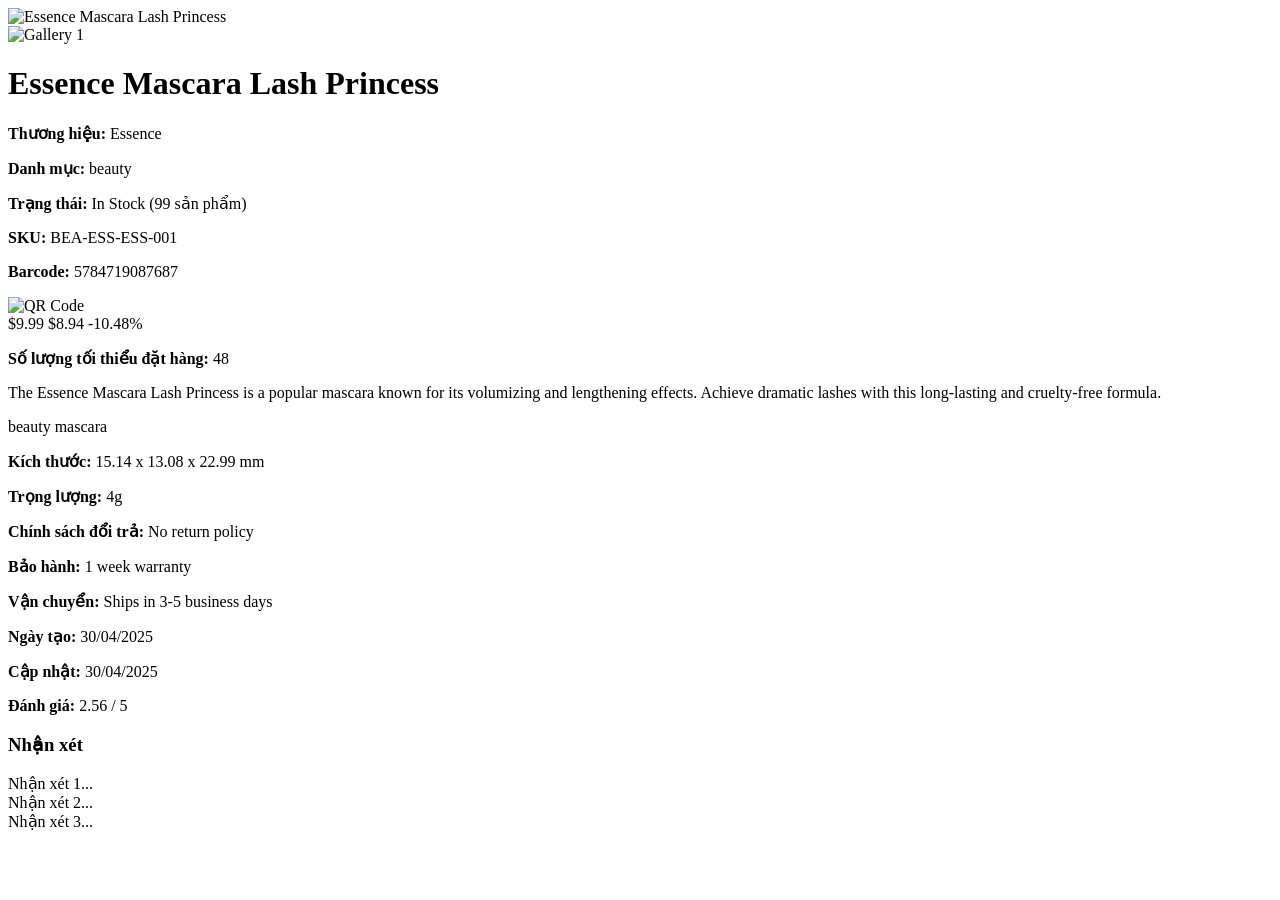
==== detail.html @ e0d9e7c3 "complete product.html" ====
<!DOCTYPE html>
<html lang="vi">
    <head>
        <meta charset="UTF-8" />
        <title>Chi tiết sản phẩm - Essence Mascara Lash Princess</title>
        <link rel="stylesheet" href="product-detail.css" />
    </head>
    <body>
        <div class="product-detail-container">
            <div class="product-images">
                <img
                    class="main-image"
                    src="https://cdn.dummyjson.com/product-images/beauty/essence-mascara-lash-princess/thumbnail.webp"
                    alt="Essence Mascara Lash Princess"
                />
                <div class="image-gallery">
                    <img
                        src="https://cdn.dummyjson.com/product-images/beauty/essence-mascara-lash-princess/1.webp"
                        alt="Gallery 1"
                    />
                </div>
            </div>
            <div class="product-info">
                <h1>Essence Mascara Lash Princess</h1>
                <p><strong>Thương hiệu:</strong> Essence</p>
                <p><strong>Danh mục:</strong> beauty</p>
                <p>
                    <strong>Trạng thái:</strong>
                    <span class="in-stock">In Stock</span> (99 sản phẩm)
                </p>
                <p><strong>SKU:</strong> BEA-ESS-ESS-001</p>
                <p><strong>Barcode:</strong> 5784719087687</p>
                <img
                    src="https://cdn.dummyjson.com/public/qr-code.png"
                    alt="QR Code"
                    class="qr-code"
                />
                <div class="price-section">
                    <span class="original-price">$9.99</span>
                    <span class="discounted-price">$8.94</span>
                    <span class="discount">-10.48%</span>
                </div>
                <p><strong>Số lượng tối thiểu đặt hàng:</strong> 48</p>
                <p class="description">
                    The Essence Mascara Lash Princess is a popular mascara known
                    for its volumizing and lengthening effects. Achieve dramatic
                    lashes with this long-lasting and cruelty-free formula.
                </p>
                <div class="tags">
                    <span class="tag">beauty</span>
                    <span class="tag">mascara</span>
                </div>
                <div class="specs">
                    <p><strong>Kích thước:</strong> 15.14 x 13.08 x 22.99 mm</p>
                    <p><strong>Trọng lượng:</strong> 4g</p>
                </div>
                <div class="extra-info">
                    <p><strong>Chính sách đổi trả:</strong> No return policy</p>
                    <p><strong>Bảo hành:</strong> 1 week warranty</p>
                    <p>
                        <strong>Vận chuyển:</strong> Ships in 3-5 business days
                    </p>
                </div>
                <div class="meta">
                    <p><strong>Ngày tạo:</strong> 30/04/2025</p>
                    <p><strong>Cập nhật:</strong> 30/04/2025</p>
                </div>
                <div class="rating"><strong>Đánh giá:</strong> 2.56 / 5</div>
                <div class="reviews">
                    <h3>Nhận xét</h3>
                    <div class="review">Nhận xét 1...</div>
                    <div class="review">Nhận xét 2...</div>
                    <div class="review">Nhận xét 3...</div>
                </div>
            </div>
        </div>
    </body>
</html>
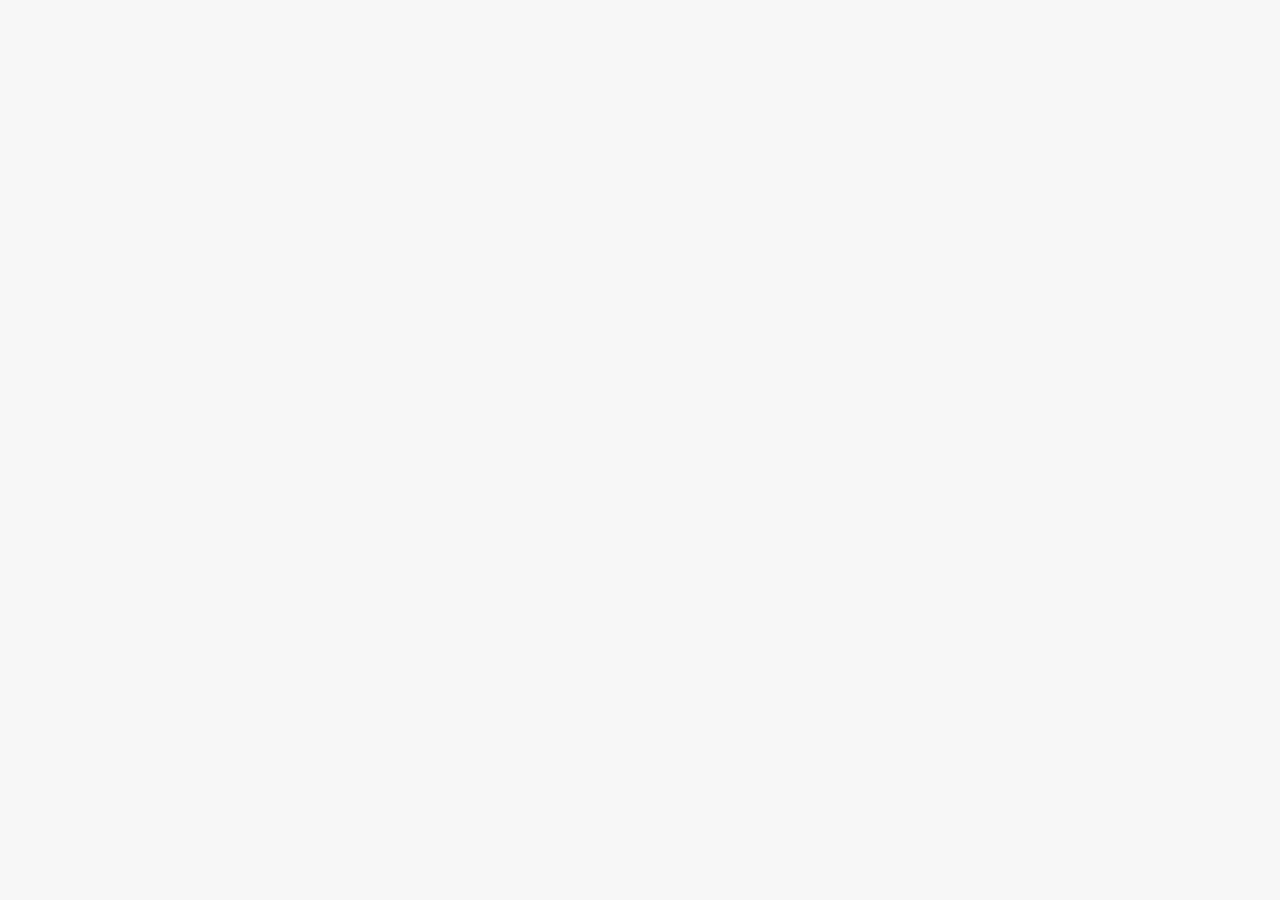
==== commit e27b9c34: "qua roi" ====
--- a/detail.html
+++ b/detail.html
@@ -3,76 +3,12 @@
     <head>
         <meta charset="UTF-8" />
         <title>Chi tiết sản phẩm - Essence Mascara Lash Princess</title>
-        <link rel="stylesheet" href="product-detail.css" />
+        <link rel="stylesheet" href="./reset.css" />
+        <link rel="stylesheet" href="./detail.css" />
     </head>
     <body>
-        <div class="product-detail-container">
-            <div class="product-images">
-                <img
-                    class="main-image"
-                    src="https://cdn.dummyjson.com/product-images/beauty/essence-mascara-lash-princess/thumbnail.webp"
-                    alt="Essence Mascara Lash Princess"
-                />
-                <div class="image-gallery">
-                    <img
-                        src="https://cdn.dummyjson.com/product-images/beauty/essence-mascara-lash-princess/1.webp"
-                        alt="Gallery 1"
-                    />
-                </div>
-            </div>
-            <div class="product-info">
-                <h1>Essence Mascara Lash Princess</h1>
-                <p><strong>Thương hiệu:</strong> Essence</p>
-                <p><strong>Danh mục:</strong> beauty</p>
-                <p>
-                    <strong>Trạng thái:</strong>
-                    <span class="in-stock">In Stock</span> (99 sản phẩm)
-                </p>
-                <p><strong>SKU:</strong> BEA-ESS-ESS-001</p>
-                <p><strong>Barcode:</strong> 5784719087687</p>
-                <img
-                    src="https://cdn.dummyjson.com/public/qr-code.png"
-                    alt="QR Code"
-                    class="qr-code"
-                />
-                <div class="price-section">
-                    <span class="original-price">$9.99</span>
-                    <span class="discounted-price">$8.94</span>
-                    <span class="discount">-10.48%</span>
-                </div>
-                <p><strong>Số lượng tối thiểu đặt hàng:</strong> 48</p>
-                <p class="description">
-                    The Essence Mascara Lash Princess is a popular mascara known
-                    for its volumizing and lengthening effects. Achieve dramatic
-                    lashes with this long-lasting and cruelty-free formula.
-                </p>
-                <div class="tags">
-                    <span class="tag">beauty</span>
-                    <span class="tag">mascara</span>
-                </div>
-                <div class="specs">
-                    <p><strong>Kích thước:</strong> 15.14 x 13.08 x 22.99 mm</p>
-                    <p><strong>Trọng lượng:</strong> 4g</p>
-                </div>
-                <div class="extra-info">
-                    <p><strong>Chính sách đổi trả:</strong> No return policy</p>
-                    <p><strong>Bảo hành:</strong> 1 week warranty</p>
-                    <p>
-                        <strong>Vận chuyển:</strong> Ships in 3-5 business days
-                    </p>
-                </div>
-                <div class="meta">
-                    <p><strong>Ngày tạo:</strong> 30/04/2025</p>
-                    <p><strong>Cập nhật:</strong> 30/04/2025</p>
-                </div>
-                <div class="rating"><strong>Đánh giá:</strong> 2.56 / 5</div>
-                <div class="reviews">
-                    <h3>Nhận xét</h3>
-                    <div class="review">Nhận xét 1...</div>
-                    <div class="review">Nhận xét 2...</div>
-                    <div class="review">Nhận xét 3...</div>
-                </div>
-            </div>
-        </div>
+        <div class="container"></div>
+
+        <script src="./mainDetail.js"></script>
     </body>
 </html>
--- a/detail.css
+++ b/detail.css
@@ -0,0 +1,126 @@
+body {
+    font-family: Arial, sans-serif;
+    background: #f7f7f7;
+    margin: 0;
+    padding: 0;
+}
+
+.product-detail-container {
+    display: flex;
+    max-width: 900px;
+    margin: 40px auto;
+    background: #fff;
+    border-radius: 12px;
+    box-shadow: 0 2px 12px rgba(0, 0, 0, 0.08);
+    overflow: hidden;
+}
+
+.product-images {
+    flex: 1;
+    padding: 24px;
+    background: #fafafa;
+    display: flex;
+    flex-direction: column;
+    align-items: center;
+}
+
+.main-image {
+    width: 220px;
+    height: auto;
+    border-radius: 8px;
+    margin-bottom: 16px;
+    box-shadow: 0 2px 8px rgba(0, 0, 0, 0.07);
+}
+
+.image-gallery img {
+    width: 60px;
+    height: auto;
+    margin: 0 4px;
+    border-radius: 4px;
+    border: 1px solid #eee;
+}
+
+.product-info {
+    flex: 2;
+    padding: 32px 24px;
+}
+
+.product-info h1 {
+    margin-top: 0;
+    font-size: 2rem;
+    color: #222;
+}
+
+.in-stock {
+    color: #27ae60;
+    font-weight: bold;
+}
+
+.price-section {
+    margin: 16px 0;
+    font-size: 1.2rem;
+}
+
+.original-price {
+    text-decoration: line-through;
+    color: #888;
+    margin-right: 12px;
+}
+
+.discounted-price {
+    color: #e74c3c;
+    font-weight: bold;
+    margin-right: 8px;
+}
+
+.discount {
+    color: #fff;
+    background: #e74c3c;
+    padding: 2px 8px;
+    border-radius: 4px;
+    font-size: 0.95em;
+}
+
+.description {
+    margin: 18px 0;
+    color: #444;
+}
+
+.tags {
+    margin-bottom: 12px;
+}
+
+.tag {
+    display: inline-block;
+    background: #e1ecf4;
+    color: #39739d;
+    border-radius: 3px;
+    padding: 2px 8px;
+    margin-right: 6px;
+    font-size: 0.95em;
+}
+
+.specs,
+.extra-info,
+.meta {
+    margin-bottom: 10px;
+    color: #555;
+}
+
+.rating {
+    margin: 16px 0 8px 0;
+    font-size: 1.1rem;
+    color: #f39c12;
+}
+
+.reviews {
+    margin-top: 12px;
+}
+
+.review {
+    background: #f4f4f4;
+    border-radius: 4px;
+    padding: 8px 12px;
+    margin-bottom: 6px;
+    color: #333;
+}
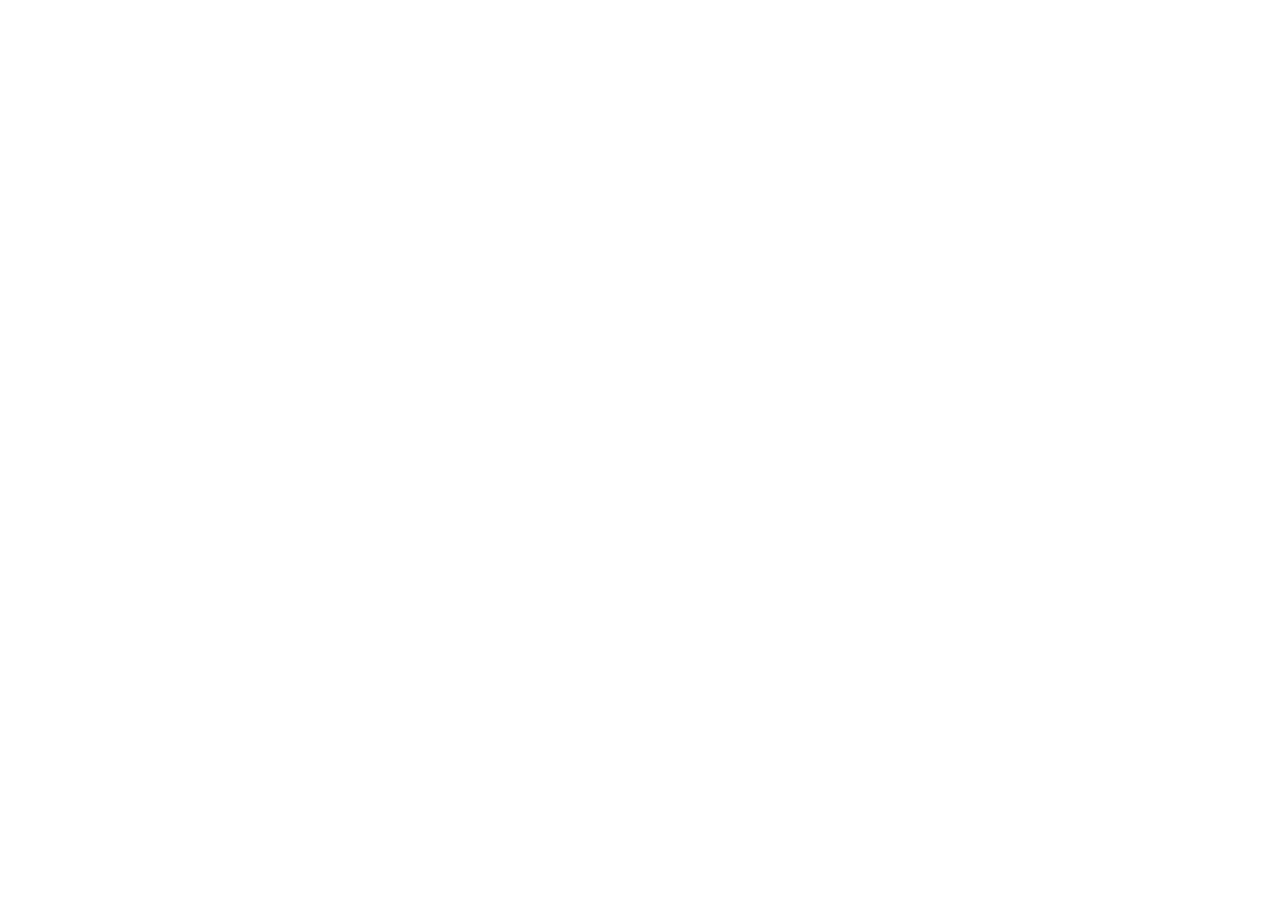
==== commit c8387ffc: "Update detail.html" ====
--- a/detail.html
+++ b/detail.html
@@ -2,7 +2,7 @@
 <html lang="vi">
     <head>
         <meta charset="UTF-8" />
-        <title>Chi tiết sản phẩm - Essence Mascara Lash Princess</title>
+        <title>Chi tiết sản phẩm title>
         <link rel="stylesheet" href="./reset.css" />
         <link rel="stylesheet" href="./detail.css" />
     </head>
--- a/detail.css
+++ b/detail.css
@@ -49,6 +49,9 @@
     margin-top: 0;
     font-size: 2rem;
     color: #222;
+}
+.product-info p {
+    margin: 10px 0;
 }
 
 .in-stock {
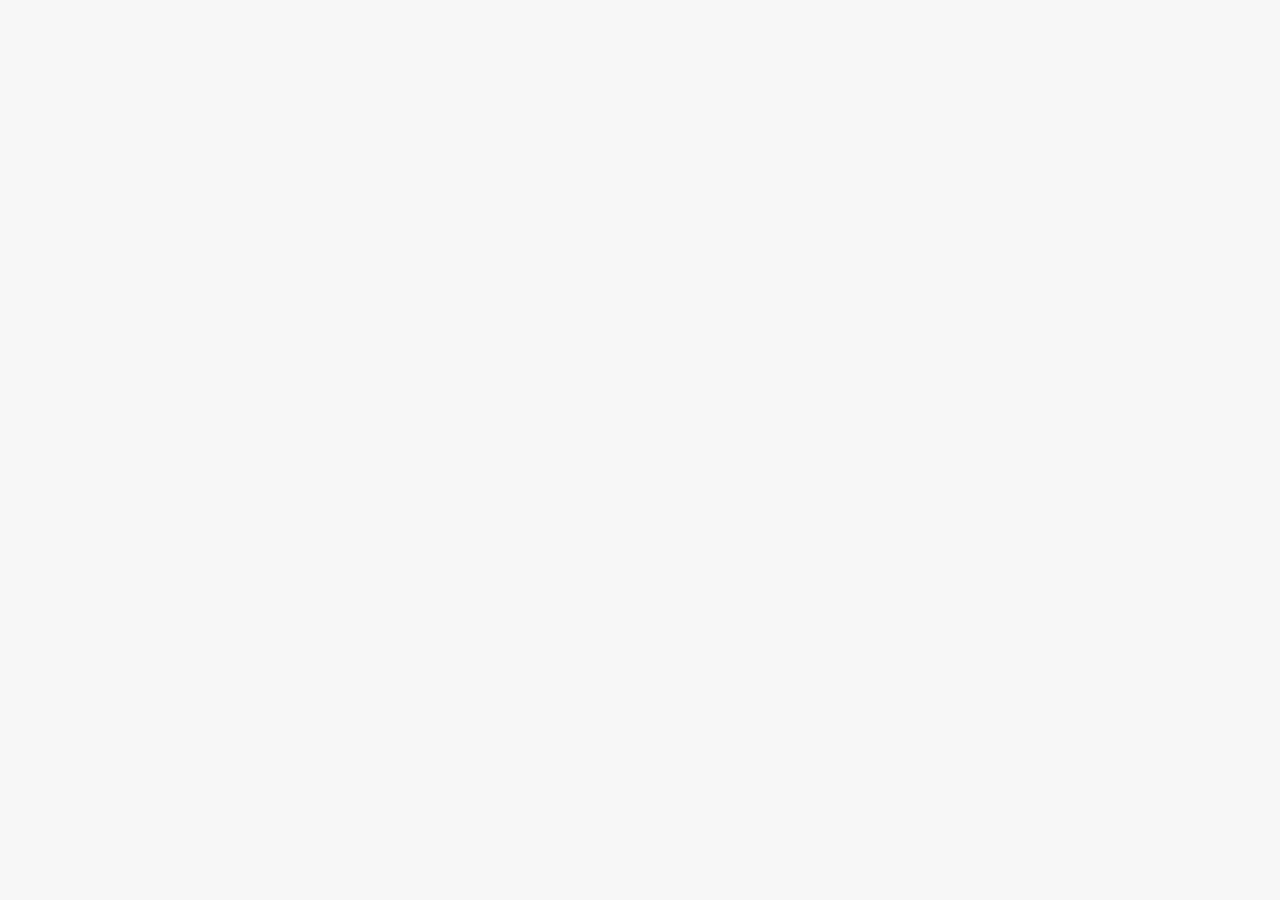
==== commit e118d492: "Update detail.html" ====
--- a/detail.html
+++ b/detail.html
@@ -2,7 +2,7 @@
 <html lang="vi">
     <head>
         <meta charset="UTF-8" />
-        <title>Chi tiết sản phẩm title>
+        <title>Chi tiết sản phẩm </title>
         <link rel="stylesheet" href="./reset.css" />
         <link rel="stylesheet" href="./detail.css" />
     </head>
